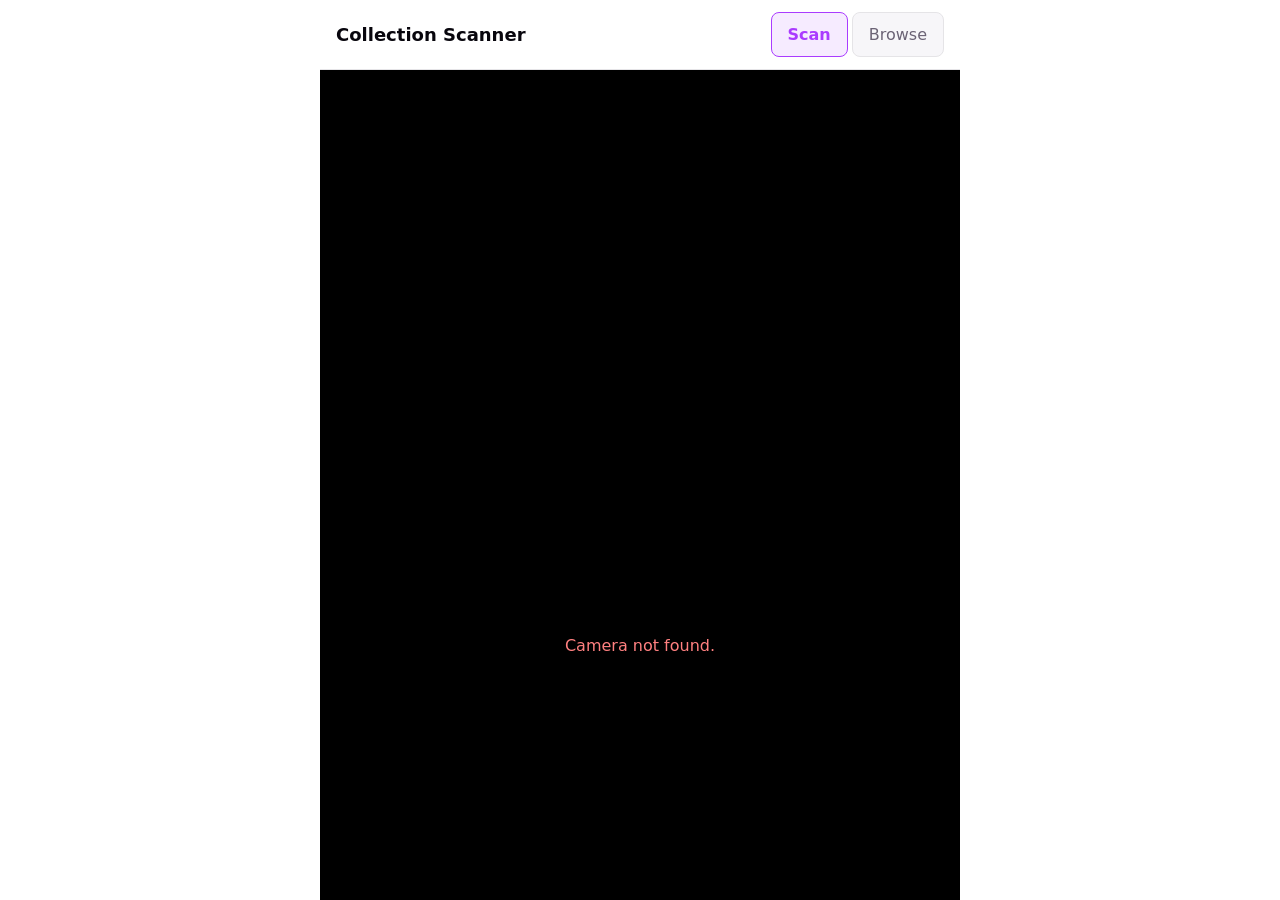
==== index.html @ 39fecebe "Initial commit: Collection Scanner (online, no-build) Plain HTML/CSS/JS rebuild of the React-based R" ====
<!doctype html>
<html lang="en">
  <head>
    <meta charset="UTF-8" />
    <link rel="icon" type="image/svg+xml" href="/favicon.svg" />
    <meta name="viewport" content="width=device-width, initial-scale=1.0, viewport-fit=cover" />
    <meta name="theme-color" content="#ffffff" media="(prefers-color-scheme: light)" />
    <meta name="theme-color" content="#16171d" media="(prefers-color-scheme: dark)" />
    <title>Collection Scanner</title>
    <link rel="stylesheet" href="/styles.css" />
  </head>
  <body>
    <div id="root"></div>
    <script type="module" src="/src/main.js"></script>
  </body>
</html>
---- styles.css ----
:root {
  --text: #6b6375;
  --text-h: #08060d;
  --bg: #fff;
  --surface: #f7f6f9;
  --border: #e5e4e7;
  --accent: #aa3bff;
  --accent-bg: rgba(170, 59, 255, 0.1);
  --danger: #d63b3b;

  --sans: system-ui, 'Segoe UI', Roboto, sans-serif;
  --mono: ui-monospace, Consolas, monospace;
  --safe-top: env(safe-area-inset-top, 0px);
  --safe-bottom: env(safe-area-inset-bottom, 0px);

  font: 16px/145% var(--sans);
  color-scheme: light dark;
  color: var(--text);
  background: var(--bg);
  -webkit-font-smoothing: antialiased;
}

@media (prefers-color-scheme: dark) {
  :root {
    --text: #9ca3af;
    --text-h: #f3f4f6;
    --bg: #16171d;
    --surface: #1c1d24;
    --border: #2e303a;
    --accent: #c084fc;
    --accent-bg: rgba(192, 132, 252, 0.15);
    --danger: #f87171;
  }
}

* {
  box-sizing: border-box;
}

html, body {
  height: 100%;
  overflow: hidden;
}

body {
  margin: 0;
}

#root {
  height: 100svh;
  display: flex;
  flex-direction: column;
  overflow: hidden;
}

h1, h2 {
  color: var(--text-h);
  font-weight: 600;
}

button {
  font: inherit;
  cursor: pointer;
}

input, textarea {
  font: inherit;
}

.app {
  display: flex;
  flex-direction: column;
  height: 100svh;
  max-width: 640px;
  width: 100%;
  margin: 0 auto;
  overflow: hidden;
}

.app-header {
  display: flex;
  align-items: center;
  justify-content: space-between;
  padding: max(12px, var(--safe-top)) 16px 12px;
  border-bottom: 1px solid var(--border);
  gap: 12px;
  flex-shrink: 0;
}

.app-header h1 {
  font-size: 18px;
  margin: 0;
  white-space: nowrap;
}

.app-loading {
  display: flex;
  align-items: center;
  justify-content: center;
  min-height: 100svh;
}

.tabs,
.browse-tabs {
  display: flex;
  gap: 4px;
}

.tabs button,
.browse-tabs button {
  border: 1px solid var(--border);
  background: var(--surface);
  color: var(--text);
  padding: 10px 16px;
  min-height: 44px;
  border-radius: 8px;
}

.tabs button.active,
.browse-tabs button.active {
  background: var(--accent-bg);
  color: var(--accent);
  border-color: var(--accent);
  font-weight: 600;
}

.app-main {
  flex: 1;
  display: flex;
  flex-direction: column;
  min-height: 0;
  overflow: hidden;
}

.scanner {
  flex: 1;
  display: flex;
  flex-direction: column;
  align-items: center;
  justify-content: center;
  background: #000;
  position: relative;
  min-height: 0;
}

.scanner-video {
  width: 100%;
  max-height: 100%;
  object-fit: cover;
}

.scanner-message {
  color: #fff;
  padding: 16px;
  text-align: center;
}

.scanner-error {
  color: #ff8080;
}

.browse {
  padding: 16px 16px calc(16px + var(--safe-bottom));
  display: flex;
  flex-direction: column;
  gap: 16px;
  flex: 1;
  min-height: 0;
  overflow-y: auto;
  -webkit-overflow-scrolling: touch;
}

.browse-io {
  display: flex;
  gap: 8px;
}

.browse-io button {
  border: 1px solid var(--border);
  background: var(--surface);
  color: var(--text);
  padding: 8px 14px;
  min-height: 40px;
  border-radius: 6px;
  font-size: 14px;
}

.list-view {
  display: flex;
  flex-direction: column;
  gap: 12px;
}

.list-toolbar button.accent {
  width: 100%;
}

.item-list {
  list-style: none;
  margin: 0;
  padding: 0;
  display: flex;
  flex-direction: column;
  gap: 8px;
}

.item-row {
  width: 100%;
  text-align: left;
  display: flex;
  flex-direction: column;
  gap: 2px;
  padding: 12px;
  border: 1px solid var(--border);
  border-radius: 8px;
  background: var(--surface);
  color: var(--text);
}

.item-row-primary {
  color: var(--text-h);
  font-weight: 600;
}

.item-row-secondary {
  font-size: 13px;
}

.hint {
  font-size: 14px;
  opacity: 0.8;
}

.item-form {
  padding: 16px 16px calc(24px + var(--safe-bottom));
  display: flex;
  flex-direction: column;
  gap: 14px;
  flex: 1;
  min-height: 0;
  overflow-y: auto;
  -webkit-overflow-scrolling: touch;
}

.item-form label {
  display: flex;
  flex-direction: column;
  gap: 4px;
  font-size: 13px;
  color: var(--text-h);
}

.item-form input,
.item-form textarea {
  padding: 10px;
  border: 1px solid var(--border);
  border-radius: 6px;
  background: var(--bg);
  color: var(--text-h);
}

.item-form input[readonly] {
  opacity: 0.7;
}

.form-actions {
  display: flex;
  gap: 8px;
  flex-wrap: wrap;
}

button.primary,
button.accent {
  background: var(--accent);
  color: #fff;
  border: none;
  padding: 12px 18px;
  min-height: 44px;
  border-radius: 8px;
  font-weight: 600;
}

button.danger {
  background: none;
  border: 1px solid var(--danger);
  color: var(--danger);
  padding: 12px 18px;
  min-height: 44px;
  border-radius: 8px;
  margin-left: auto;
}

.item-form > .form-actions button:not(.primary):not(.danger):not(.accent) {
  background: var(--surface);
  border: 1px solid var(--border);
  color: var(--text);
  padding: 12px 18px;
  min-height: 44px;
  border-radius: 8px;
}

.toast {
  position: fixed;
  bottom: calc(16px + var(--safe-bottom));
  left: 50%;
  transform: translateX(-50%);
  background: var(--text-h);
  color: var(--bg);
  padding: 10px 18px;
  border-radius: 999px;
  font-size: 14px;
  box-shadow: 0 4px 12px rgba(0, 0, 0, 0.2);
  max-width: calc(100% - 32px);
  text-align: center;
}
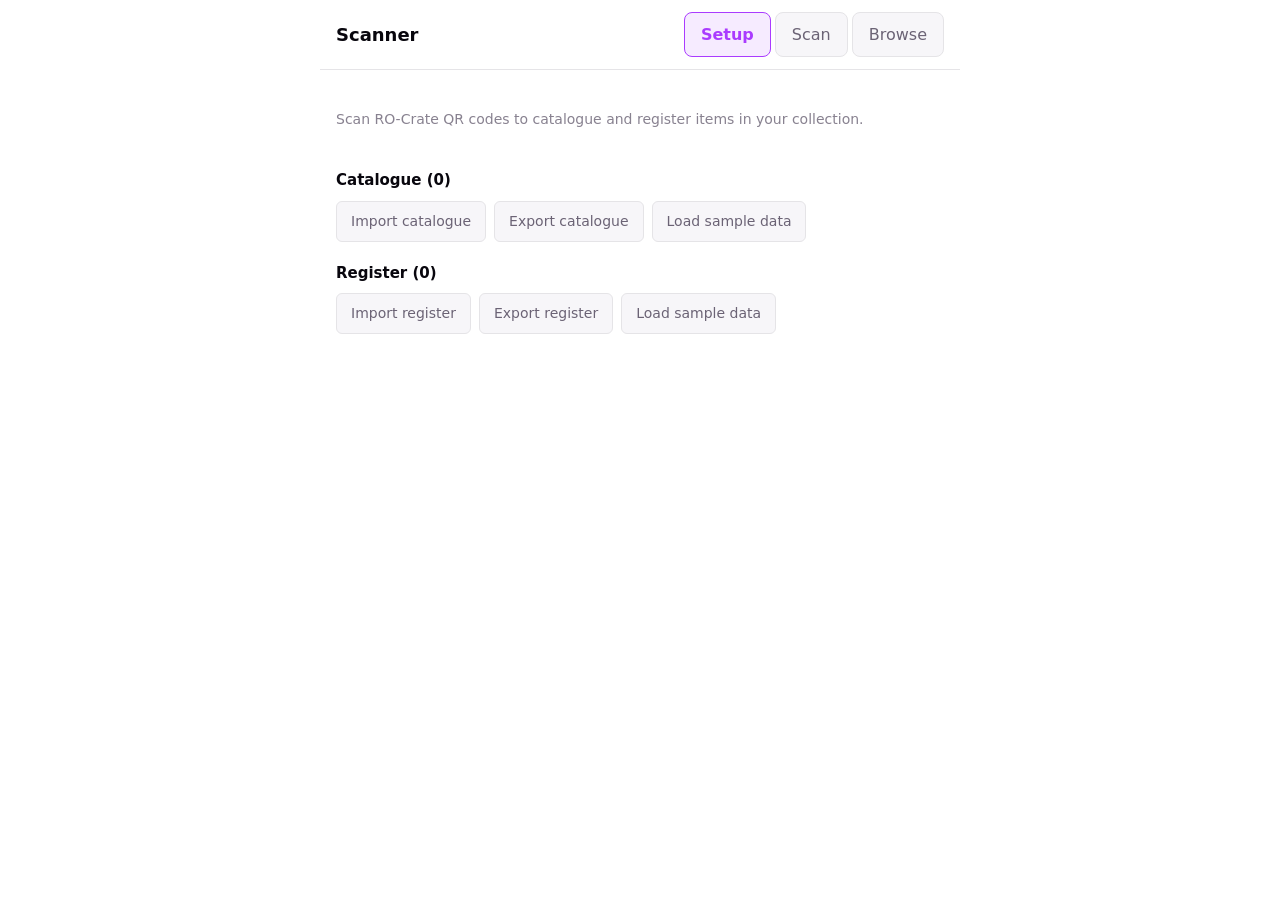
==== commit 587dc2a0: "Add Setup launch screen; use relative asset paths for Pages compatibility Defaults the app to a Setu" ====
--- a/index.html
+++ b/index.html
@@ -2,15 +2,15 @@
 <html lang="en">
   <head>
     <meta charset="UTF-8" />
-    <link rel="icon" type="image/svg+xml" href="/favicon.svg" />
+    <link rel="icon" type="image/svg+xml" href="./favicon.svg" />
     <meta name="viewport" content="width=device-width, initial-scale=1.0, viewport-fit=cover" />
     <meta name="theme-color" content="#ffffff" media="(prefers-color-scheme: light)" />
     <meta name="theme-color" content="#16171d" media="(prefers-color-scheme: dark)" />
     <title>Collection Scanner</title>
-    <link rel="stylesheet" href="/styles.css" />
+    <link rel="stylesheet" href="./styles.css" />
   </head>
   <body>
     <div id="root"></div>
-    <script type="module" src="/src/main.js"></script>
+    <script type="module" src="./src/main.js"></script>
   </body>
 </html>
--- a/styles.css
+++ b/styles.css
@@ -159,6 +159,26 @@
   color: #ff8080;
 }
 
+.setup {
+  padding: 24px 16px calc(16px + var(--safe-bottom));
+  display: flex;
+  flex-direction: column;
+  gap: 24px;
+  flex: 1;
+  min-height: 0;
+  overflow-y: auto;
+  -webkit-overflow-scrolling: touch;
+}
+
+.setup-io h2 {
+  font-size: 15px;
+  margin: 0 0 8px;
+}
+
+.setup-io > h2 + .browse-io {
+  margin-bottom: 20px;
+}
+
 .browse {
   padding: 16px 16px calc(16px + var(--safe-bottom));
   display: flex;
@@ -172,6 +192,7 @@
 
 .browse-io {
   display: flex;
+  flex-wrap: wrap;
   gap: 8px;
 }
 
